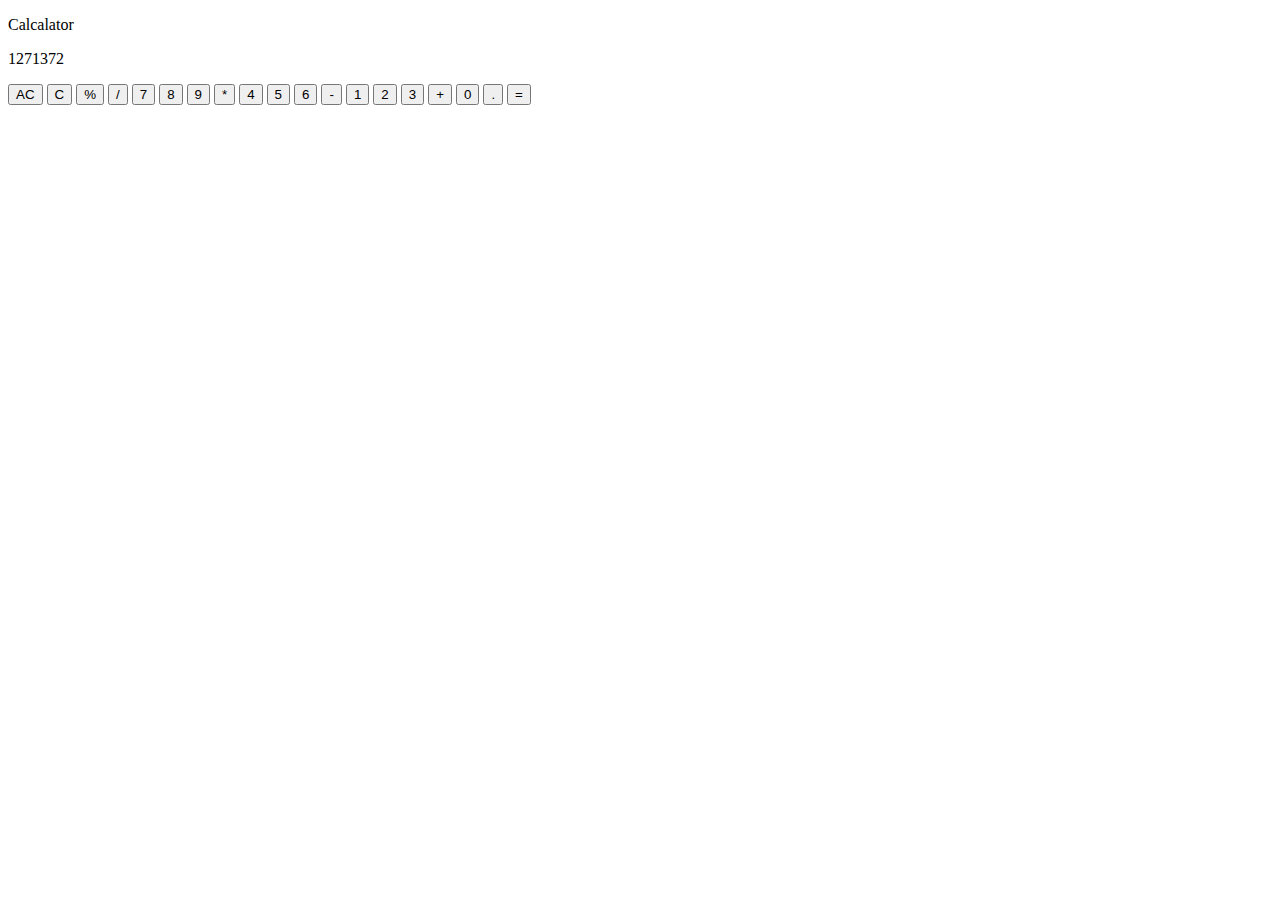
==== Calcalator.html @ 8c6d8dba "initial style and script v1.21-9" ====
<!DOCTYPE html>
<html lang="en">

<head>
    <meta charset="UTF-8">
    <meta http-equiv="X-UA-Compatible" content="IE=edge">
    <meta name="viewport" content="width=device-width, initial-scale=1.0">
    <title>Calcalator||ماشین حساب</title>
    <link rel="stylesheet" href="css/style.css">
</head>

<body>
    <section class="container">
        <div class="titles">
            <p>Calcalator</p>
        </div>
        <div class="scoreboard">
            <p class=resutl>1271372</p>
            <p class="tempcalc"></p>
        </div>
        <div class="bnt-groups">
            <button class="color" id="AC">AC</button>
            <button class="color" id="Clear">C</button>
            <button class="color">%</button>
            <button class="color">/</button>
            <button class=" numberic">7</button>
            <button class=" numberic">8</button>
            <button class=" numberic">9</button>
            <button class="color">*</button>
            <button class=" numberic">4</button>
            <button class=" numberic">5</button>
            <button class=" numberic">6</button>
            <button class="color">-</button>
            <button class=" numberic">1</button>
            <button class=" numberic">2</button>
            <button class=" numberic">3</button>
            <button class="color">+</button>
            <button class="space numberic">0</button>
            <button class=" space numberic">.</button>
            <button class="color equal">=</button>
        </div>
    </section>
    <script src="js/script.js"></script>
</body>

</html>
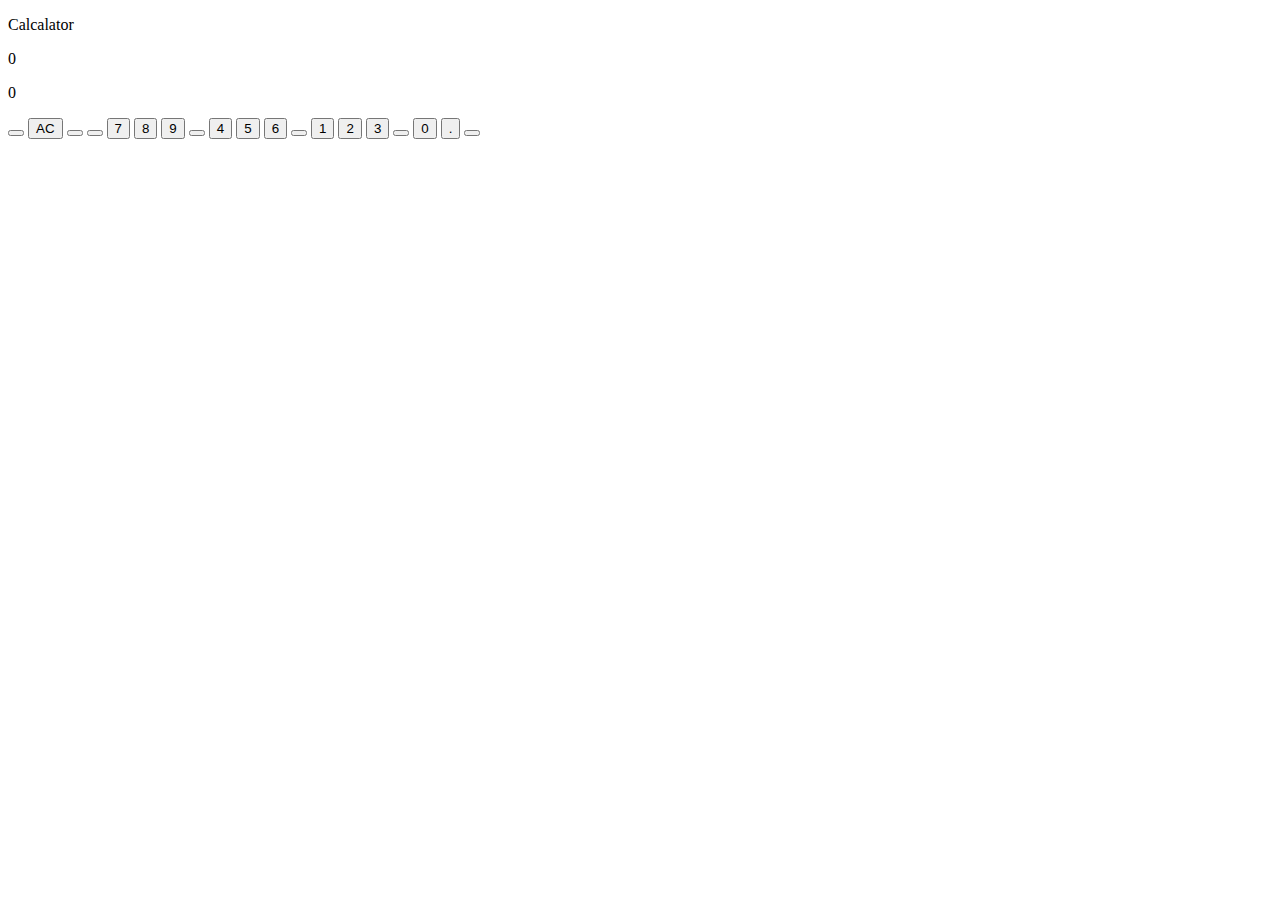
==== commit f2f9b6bf: "edit js code and css style v.9-21" ====
--- a/Calcalator.html
+++ b/Calcalator.html
@@ -7,6 +7,8 @@
     <meta name="viewport" content="width=device-width, initial-scale=1.0">
     <title>Calcalator||ماشین حساب</title>
     <link rel="stylesheet" href="css/style.css">
+    <link rel="stylesheet" href="https://pro.fontawesome.com/releases/v5.10.0/css/all.css" integrity="sha384-AYmEC3Yw5cVb3ZcuHtOA93w35dYTsvhLPVnYs9eStHfGJvOvKxVfELGroGkvsg+p" crossorigin="anonymous" />
+
 </head>
 
 <body>
@@ -15,29 +17,29 @@
             <p>Calcalator</p>
         </div>
         <div class="scoreboard">
-            <p class=resutl>1271372</p>
-            <p class="tempcalc"></p>
+            <p class=resutl>0</p>
+            <p class="tempcalc">0</p>
         </div>
         <div class="bnt-groups">
+            <button class="color" id="backSpace"><i class="far fa-backspace"></i></button>
             <button class="color" id="AC">AC</button>
-            <button class="color" id="Clear">C</button>
-            <button class="color">%</button>
-            <button class="color">/</button>
+            <button class="color" id="percent"><i class="far fa-percent"></i></button>
+            <button class="color" id="division"><i class="far fa-divide"></i></button>
             <button class=" numberic">7</button>
             <button class=" numberic">8</button>
             <button class=" numberic">9</button>
-            <button class="color">*</button>
+            <button class="color" id="multiple"><i class="far fa-times"></i></button>
             <button class=" numberic">4</button>
             <button class=" numberic">5</button>
             <button class=" numberic">6</button>
-            <button class="color">-</button>
+            <button class="color" id="sub"><i class="far fa-minus"></i></button>
             <button class=" numberic">1</button>
             <button class=" numberic">2</button>
             <button class=" numberic">3</button>
-            <button class="color">+</button>
+            <button class="color " id="sum"><i class="far fa-plus"></i></button>
             <button class="space numberic">0</button>
-            <button class=" space numberic">.</button>
-            <button class="color equal">=</button>
+            <button class=" space numberic" id="point">.</button>
+            <button class="color equal" id="Equal"><i class="far fa-equals"></i></button>
         </div>
     </section>
     <script src="js/script.js"></script>
